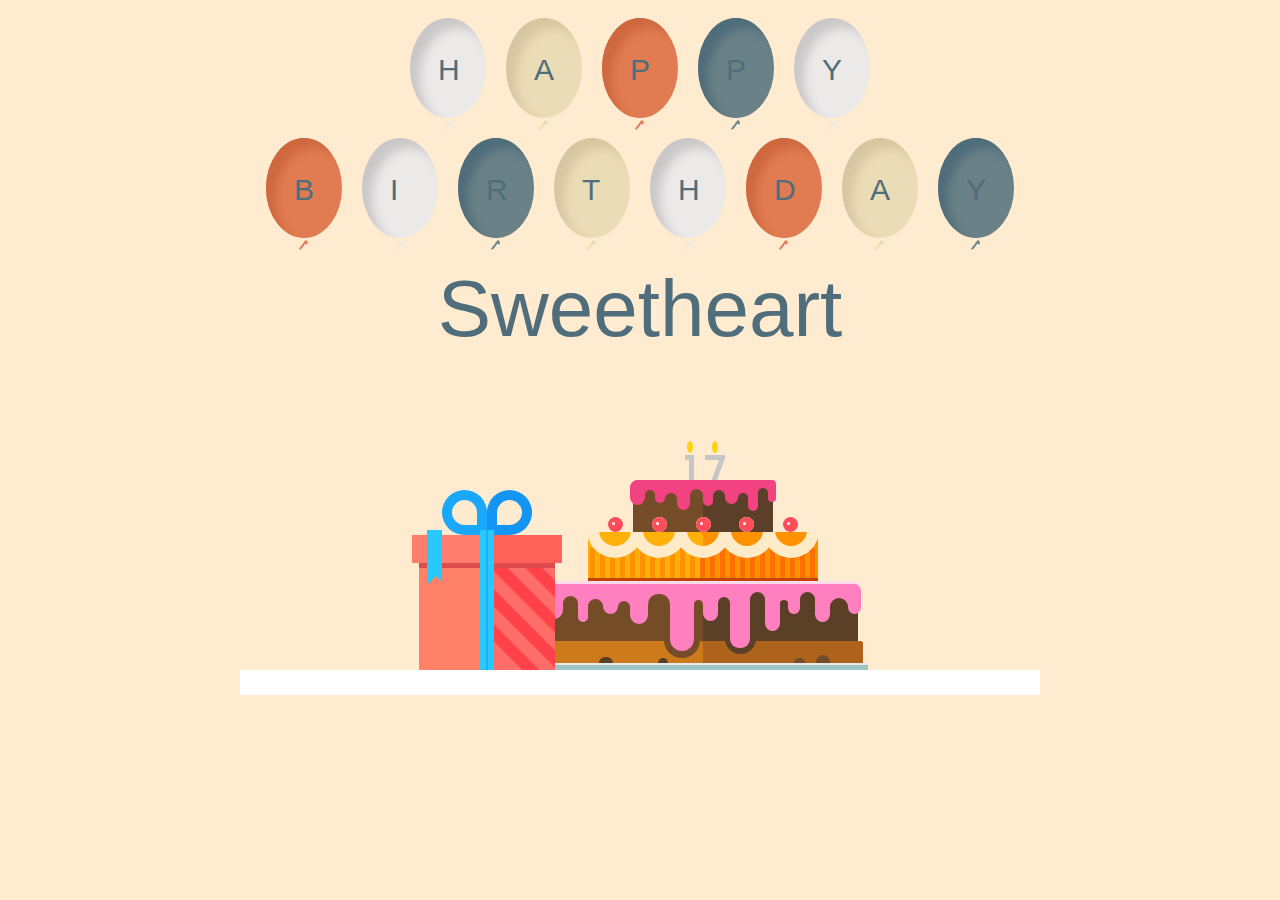
==== indexs.html @ db769d55 "extra" ====
<!DOCTYPE html>
<html lang="en">
  <head>
    <meta charset="UTF-8" />
    <meta name="viewport" content="width=device-width, initial-scale=1.0" />
    <title>Document</title>
    <link rel="stylesheet" href="brithday.css" />
    <link rel="stylesheet" href="bollen.css" />

    <link
      rel="stylesheet"
      href="https://cdnjs.cloudflare.com/ajax/libs/font-awesome/6.4.0/css/all.min.css"
      integrity="sha512-iecdLmaskl7CVkqkXNQ/ZH/XLlvWZOJyj7Yy7tcenmpD1ypASozpmT/E0iPtmFIB46ZmdtAc9eNBvH0H/ZpiBw=="
      crossorigin="anonymous"
      referrerpolicy="no-referrer"
    />
  </head>
  <style>
  </style>
  <body>
    
    <!--Font Awesome CDN-->
    <div class="happy">
      <div class="balloon balloon1 balloon-anim1"></div>
      <div class="balloon balloon2 balloon-anim6"></div>
      <div class="balloon balloon3 balloon-anim3"></div>
      <div class="balloon balloon4 balloon-anim4"></div>
      <div class="balloon balloon5 balloon-anim5"></div>
    </div>

    <div class="birthday">
      <div class="balloon balloon3 balloon-anim6"></div>
      <div class="balloon balloon1 balloon-anim2"></div>
      <div class="balloon balloon4 balloon-anim1"></div>
      <div class="balloon balloon2 balloon-anim6"></div>
      <div class="balloon balloon1 balloon-anim4"></div>
      <div class="balloon balloon3 balloon-anim5"></div>
      <div class="balloon balloon2 balloon-anim1"></div>
      <div class="balloon balloon4 balloon-anim6"></div>
    </div>

    <div class="name">Sweetheart</div>
      <!-- <div class="cake">
        <div class="plate"></div>
        <div class="layer layer-bottom"></div>
        <div class="layer layer-middle"></div>
        <div class="layer layer-top"></div>
        <div class="icing"></div>
        <div class="drip drip1"></div>
        <div class="drip drip2"></div>
        <div class="drip drip3"></div>
        <div class="candle">
          <div class="flame"></div>
        </div>
      </div> -->
    
      <section class="wrap">
        <section class="gift">
            <div class="giftcard">iTunes
                <br/>Gift Card</div>
            <section class="gift_top">
                <div class="ribbon_right"></div>
                <div class="ribbon_left"></div>
                <div class="gift_box_top"></div>
                <div class="gift_ribbon_left"></div>
            </section>
            <div class="gift_ribbon_center"></div>
            <div class="gift_box_bottom_top"></div>
            <div class="gift_box_bottom">
                <div class="gift_box_bottom_ribbon" id="ribbon1"></div>
                <div class="gift_box_bottom_ribbon" id="ribbon2"></div>
                <div class="gift_box_bottom_ribbon" id="ribbon3"></div>
                <div class="gift_box_bottom_ribbon" id="ribbon4"></div>
            </div>
        </section>
        <section class="cake">
            <div class="one_number">
                <div class="one_flame"></div>
            </div>
            <div class="seven_number">
                <div class="seven_flame"></div>
            </div>
            <section class="cake_top2">
                <section class="cake_top1_creams">
                    <div class="cake_top1_cream1"></div>
                    <div class="cake_top1_cream2"></div>
                    <div class="cake_top1_cream3"></div>
                    <div class="cake_top1_cream4"></div>
                    <div class="cake_top1_cream5"></div>
                    <div class="cake_top1_cream6"></div>
                    <div class="cake_top1_cream7"></div>
                    <div class="cake_top1_cream8"></div>
                    <div class="cake_top1_cream9"></div>
                    <div class="cake_top1_cream10"></div>
                    <div class="cake_top1_cream11"></div>
                    <div class="cake_top1_cream12"></div>
                    <div class="cake_top1_cream13"></div>
                </section>
            </section>
            <section class="cake_top1">
                <div class="cherry" id="cherry1"></div>
                <div class="cherry" id="cherry2"></div>
                <div class="cherry" id="cherry3"></div>
                <div class="cherry" id="cherry4"></div>
                <div class="cherry" id="cherry5"></div>
                <section class="circles">
                    <div class="cake_circle" id="circle1"></div>
                    <div class="cake_circle" id="circle2"></div>
                    <div class="cake_circle" id="circle3"></div>
                    <div class="cake_circle" id="circle4"></div>
                    <div class="cake_circle" id="circle5"></div>
                </section>
                <div class="cake_line" id="cake_line1"></div>
                <div class="cake_line" id="cake_line2"></div>
                <div class="cake_line" id="cake_line3"></div>
                <div class="cake_line" id="cake_line4"></div>
                <div class="cake_line" id="cake_line5"></div>
                <div class="cake_line" id="cake_line6"></div>
                <div class="cake_line" id="cake_line7"></div>
                <div class="cake_line" id="cake_line8"></div>
                <div class="cake_line" id="cake_line9"></div>
                <div class="cake_line" id="cake_line10"></div>
                <div class="cake_line" id="cake_line11"></div>
                <div class="cake_line" id="cake_line12"></div>
                <div class="cake_line" id="cake_line13"></div>
                <div class="cake_line" id="cake_line14"></div>
                <div class="cake_line" id="cake_line15"></div>
                <div class="cake_line" id="cake_line16"></div>
                <div class="cake_line" id="cake_line17"></div>
                <div class="cake_line" id="cake_line18"></div>
                <div class="cake_line" id="cake_line19"></div>
                <div class="cake_line" id="cake_line20"></div>
                <div class="cake_line" id="cake_line21"></div>
                <div class="cake_line" id="cake_line22"></div>
                <div class="cake_line" id="cake_line23"></div>
                <div class="cake_line" id="cake_line24"></div>
            </section>
            <section class="cake_bottom3">
                <section class="cake_bottom3_creams">
                    <div class="cake_bottom3_cream1"></div>
                    <div class="cake_bottom3_cream2"></div>
                    <div class="cake_bottom3_cream3"></div>
                    <div class="cake_bottom3_cream4"></div>
                    <div class="cake_bottom3_cream5"></div>
                    <div class="cake_bottom3_cream6"></div>
                    <div class="cake_bottom3_cream7"></div>
                    <div class="cake_bottom3_cream8"></div>
                    <div class="cake_bottom3_cream9"></div>
                    <div class="cake_bottom3_cream10"></div>
                    <div class="cake_bottom3_cream11"></div>
                    <div class="cake_bottom3_cream12"></div>
                    <div class="cake_bottom3_cream13"></div>
                    <div class="cake_bottom3_cream14"></div>
                    <div class="cake_bottom3_cream15"></div>
                    <div class="cake_bottom3_cream16"></div>
                    <div class="cake_bottom3_cream17"></div>
                    <div class="cake_bottom3_cream18"></div>
                    <div class="cake_bottom3_cream19"></div>
                    <div class="cake_bottom3_cream20"></div>
                    <div class="cake_bottom3_cream21"></div>
                    <div class="cake_bottom3_cream22"></div>
                    <div class="cake_bottom3_cream23"></div>
                </section>
            </section>
            <section class="cake_bottom2">
                <section class="cake_bottom1_creams">
                    <div class="cake_bottom1_cream1"></div>
                    <div class="cake_bottom1_cream2"></div>
                    <div class="cake_bottom1_cream3"></div>
                    <div class="cake_bottom1_cream4"></div>
                </section>
            </section>
            <div class="cake_bottom">
            </div>
        </section>
        <div class="line"></div>
    </section>
  </body>
</html>
---- brithday.css ----
/* body {
    background-color: #333;
}

.cake {
    position: absolute;
    width: 250px;
    height: 200px;
    top: 75%;
    left: 50%;
    margin-top: -70px;
    margin-left: -125px;
}

.plate {
    width: 270px;
    height: 110px;
    position: absolute;
    bottom: -10px;
    left: -10px;
    background-color: #ccc;
    border-radius: 50%;
    box-shadow: 0 2px 0 #acacac, 0 4px 0 #acacac, 0 5px 40px rgba(0, 0, 0, 0.5);
}

.cake > * {
    position: absolute;
}

.layer {
    position: absolute;
    display: block;
    width: 250px;
    height: 100px;
    border-radius: 50%;
    background-color: #553c13;
    box-shadow: 0 2px 0px lighten(#553c13, 5%), 0 4px 0px darken(#553c13, 8.2%), 0 6px 0px darken(#553c13, 8.4%), 0 8px 0px darken(#553c13, 8.6%), 0 10px 0px darken(#553c13, 8.8%), 0 12px 0px darken(#553c13, 9%), 0 14px 0px darken(#553c13, 9.2%), 0 16px 0px darken(#553c13, 9.4%), 0 18px 0px darken(#553c13, 9.6%), 0 20px 0px darken(#553c13, 9.8%), 0 22px 0px darken(#553c13, 10%), 0 24px 0px darken(#553c13, 10.2%), 0 26px 0px darken(#553c13, 10.4%), 0 28px 0px darken(#553c13, 10.6%), 0 30px 0px darken(#553c13, 10.8%);
}

.layer-top { top: 0px; }
.layer-middle { top: 33px; }
.layer-bottom { top: 66px; }

.icing {
    top: 2px;
    left: 5px;
    background-color: #f0e4d0;
    width: 240px;
    height: 90px;
    border-radius: 50%;
}

.icing:before {
    content: "";
    position: absolute;
    top: 4px;
    right: 5px;
    bottom: 6px;
    left: 5px;
    background-color: lighten(#f0e4d0, 3%);
    box-shadow: 0 0 4px lighten(#f0e4d0, 5%), 0 0 4px lighten(#f0e4d0, 5%), 0 0 4px lighten(#f0e4d0, 5%);
    border-radius: 50%;
    z-index: 1;
}

.drip {
    display: block;
    width: 50px;
    height: 60px;
    border-bottom-left-radius: 25px;
    border-bottom-right-radius: 25px;
    background-color: #f0e4d0;
}

.drip1 {
    top: 53px;
    left: 5px;
    transform: skewY(15deg);
    height: 48px;
    width: 40px;
}

.drip2 {
    top: 69px;
    left: 181px;
    transform: skewY(-15deg);
}

.drip3 {
    top: 54px;
    left: 90px;
    width: 80px;
    border-bottom-left-radius: 40px;
    border-bottom-right-radius: 40px;
}

.candle {
    background-color: #7B020B;
    width: 16px;
    height: 50px;
    border-radius: 8px / 4px;
    top: -20px;
    left: 50%;
    margin-left: -8px;
    z-index: 10;
}

.candle:before {
    content: "";
    position: absolute;
    top: 0;
    left: 0;
    width: 16px;
    height: 8px;
    border-radius: 50%;
    background-color: lighten(#7B020B, 10%);
}

.flame {
    position: absolute;
    background-color: orange;
    width: 15px;
    height: 35px;
    border-radius: 10px 10px 10px 10px / 25px 25px 10px 10px;
    top: -34px;
    left: 50%;
    margin-left: -7.5px;
    z-index: 10;
    box-shadow: 0 0 10px rgba(orange, 0.5), 0 0 20px rgba(orange, 0.5), 0 0 60px rgba(orange, 0.5), 0 0 80px rgba(orange, 0.5);
    transform-origin: 50% 90%;
    animation: flicker 1s ease-in-out alternate infinite;
}

@keyframes flicker {
    0% {
        transform: skewX(5deg);
        box-shadow: 0 0 10px rgba(orange, 0.2), 0 0 20px rgba(orange, 0.2), 0 0 60px rgba(orange, 0.2), 0 0 80px rgba(orange, 0.2);
    }
    25% {
        transform: skewX(-5deg);
        box-shadow: 0 0 10px rgba(orange, 0.5), 0 0 20px rgba(orange, 0.5), 0 0 60px rgba(orange, 0.5), 0 0 80px rgba(orange, 0.5);
    }
    50% {
        transform: skewX(10deg);
        box-shadow: 0 0 10px rgba(orange, 0.3), 0 0 20px rgba(orange, 0.3), 0 0 60px rgba(orange, 0.3), 0 0 80px rgba(orange, 0.3);
    }
    75% {
        transform: skewX(-10deg);
        box-shadow: 0 0 10px rgba(orange, 0.4), 0 0 20px rgba(orange, 0.4), 0 0 60px rgba(orange, 0.4), 0 0 80px rgba(orange, 0.4);
    }
    100% {
        transform: skewX(5deg);
        box-shadow: 0 0 10px rgba(orange, 0.5), 0 0 20px rgba(orange, 0.5), 0 0 60px rgba(orange, 0.5), 0 0 80px rgba(orange, 0.5);
    }
} */

body {
    background: #ffebd0;
    /* background-color: #333; */
}
.gift {
    position: absolute;
    bottom: 0px;
    width: 150px;
    left: 172px;
    z-index: 12;
    height: 180px;
}
.wrap {
    height: 300px;
    width: 800px;
    margin: 0px auto;
    position: relative;
}
.ribbon_right {
    width: 45px;
    height: 45px;
    border-radius: 100% 100% 100% 0px;
    box-shadow: 0px 0px 0px 10px #1495f1 inset;
    position: absolute;
    right: 30px;
}
.ribbon_left {
    width: 45px;
    height: 45px;
    border-radius: 100% 100% 0px 100%;
    box-shadow: 0px 0px 0px 10px #1aa8fc inset;
    position: absolute;
    left: 30px;
}
.gift_box_top {
    height: 28px;
    top: 45px;
    position: absolute;
    width: 150px;
    background: #ff7d6d;
    box-shadow: -75px 0px 0px #ff6259 inset;
}
.gift_ribbon_center {
    width: 2px;
    bottom: 0px;
    position: absolute;
    right: 0;
    left: 0;
    margin: 0px auto;
    background: #1cadfe;
    height: 140px;
    border-right: 6px solid #28C9FF;
    border-left: 6px solid #28C9FF;
    z-index: 10;
}
.gift_box_bottom {
    background: #ff8168;
    bottom: 0px;
    height: 102px;
    overflow: hidden;
    right: 7px;
    position: absolute;
    width: 136px;
    box-shadow: -70px 0px 0px #fe6d68 inset;
}
.gift_box_bottom_top {
    height: 5px;
    width: 136px;
    right: 7px;
    position: absolute;
    bottom: 102px;
    background: #dd4b4c;
}
.gift_ribbon_left {
    height: 55px;
    width: 15px;
    left: 15px;
    position: absolute;
    background: #28c9ff;
    top: 40px;
    z-index: 11;
}
.gift_ribbon_left:after {
    border-width: 9px;
    border-style: solid;
    border-color: transparent;
    border-bottom-color: #ff8168;
    z-index: 12;
    position: absolute;
    content: "";
    bottom: 0px;
}
.gift_box_bottom_ribbon {
    position: absolute;
    right: -25px;
    height: 12px;
    width: 110px;
    -webkit-transform: rotate(45deg);
    transform: rotate(45deg);
    background: #ff4149;
}
#ribbon1 {
    top: -15px;
}
#ribbon2 {
    top: 20px;
}
#ribbon3 {
    top: 55px;
}
#ribbon4 {
    top: 90px;
}
.line {
    height: 25px;
    width: 100%;
    background: #fff;
    bottom: -25px;
    position: absolute;
}
.cake {
    position: absolute;
    bottom: 0px;
    width: 330px;
    right: 172px;
    height: 240px;
}
.cake_bottom {
    position: absolute;
    width: 330px;
    height: 5px;
    bottom: 0px;
    background: #9dc5c4;
    border-top: 2px solid #e6e7e9;
}
.cake_bottom2 {
    position: absolute;
    width: 320px;
    bottom: 7px;
    background: #cd7a1c;
    height: 22px;
    right: 5px;
    border-radius: 3px 3px 0px 0px;
    left: 5px;
    box-shadow: -160px 0px 0px #ad631c inset;
}
.cake_bottom3 {
    box-shadow: 0px -3px 0px #fddbea, -155px 0px 0px #5a4027 inset;
    height: 52px;
    border-top: 5px solid #ff7ebe;
    background: #744c28;
    position: absolute;
    width: 310px;
    bottom: 29px;
    right: 10px;
    border-radius: 5px 5px 0px 0px;
    left: 10px;
}
.cake_top1 {
    box-shadow: -115px 0px 0px #ff9201 inset;
    height: 46px;
    background: #ffb009;
    position: absolute;
    width: 230px;
    bottom: 89px;
    right: 50px;
    border-radius: 5px 5px 0px 0px;
    left: 50px;
    border-bottom: 3px solid #c14500;
}
.cake_top2 {
    box-shadow: -70px 0px 0px #5b3f29 inset;
    height: 52px;
    background: #744c28;
    position: absolute;
    width: 140px;
    bottom: 138px;
    border-radius: 5px 5px 0px 0px;
    left: 0px;
    right: 0px;
    margin: 0px auto;
}
.cake_line {
    bottom: 0px;
    height: 30px;
    width: 5px;
    position: absolute;
}
#cake_line1 {
    left: 2px;
    background: #ff9101;
}
#cake_line2 {
    left: 12px;
    background: #ff9101;
}
#cake_line3 {
    left: 22px;
    background: #ff9101;
}
#cake_line4 {
    left: 32px;
    background: #ff9101;
}
#cake_line5 {
    left: 42px;
    background: #ff9101;
}
#cake_line6 {
    left: 52px;
    background: #ff9101;
}
#cake_line7 {
    left: 62px;
    background: #ff9101;
}
#cake_line8 {
    left: 72px;
    background: #ff9101;
}
#cake_line9 {
    left: 82px;
    background: #ff9101;
}
#cake_line10 {
    left: 92px;
    background: #ff9101;
}
#cake_line11 {
    left: 102px;
    background: #ff9101;
}
#cake_line12 {
    left: 112px;
    background: #ff9101;
}
#cake_line13 {
    right: 3px;
    background: #ff7000;
}
#cake_line14 {
    right: 13px;
    background: #ff7000;
}
#cake_line15 {
    right: 23px;
    background: #ff7000;
}
#cake_line16 {
    right: 33px;
    background: #ff7000;
}
#cake_line17 {
    right: 43px;
    background: #ff7000;
}
#cake_line18 {
    right: 53px;
    background: #ff7000;
}
#cake_line19 {
    right: 63px;
    background: #ff7000;
}
#cake_line20 {
    right: 73px;
    background: #ff7000;
}
#cake_line21 {
    right: 83px;
    background: #ff7000;
}
#cake_line22 {
    right: 93px;
    background: #ff7000;
}
#cake_line23 {
    right: 103px;
    background: #ff7000;
}
#cake_line24 {
    right: 113px;
    background: #ff7000;
}
.cherry {
    width: 15px;
    top: -15px;
    height: 15px;
    border-radius: 100%;
    background: #fff;
    position: absolute;
    box-shadow: -2px -1px 0px 6px #ff4d59 inset;
}
#cherry1 {
    left: 20px;
}
#cherry2 {
    left: 64px;
}
#cherry3 {
    left: 108px;
}
#cherry4 {
    right: 64px;
}
#cherry5 {
    right: 20px;
}
.cake_circle {
    height: 56px;
    width: 56px;
    border-radius: 100%;
    box-shadow: 0px 0px 0px 12px #ffebc8 inset;
    top: -30px;
    z-index: 100;
    position: absolute;
}
.circles {
    position: absolute;
    height: 30px;
    width: 100%;
    overflow: hidden;
    top: 0px;
}
#circle1 {
    left: -1px;
}
#circle2 {
    left: 43px;
}
#circle3 {
    left: 87px;
}
#circle4 {
    right: 43px;
}
#circle5 {
    right: -1px;
}
.cake_top1_creams {
    height: 18px;
    border-radius: 5px;
    background: #f24282;
    position: absolute;
    top: 0px;
    width: 100%;
}
.cake_top1_cream1 {
    position: absolute;
    left: -3px;
    height: 25px;
    width: 15px;
    border-radius: 9px;
    background: #f14380;
}
.cake_top1_cream2 {
    position: absolute;
    left: 12px;
    height: 25px;
    width: 10px;
    border-radius: 9px;
    background: #744c28;
    top: 10px;
}
.cake_top1_cream3 {
    position: absolute;
    left: 22px;
    height: 23px;
    width: 10px;
    border-radius: 9px;
    background: #f14380;
}
.cake_top1_cream4 {
    position: absolute;
    left: 32px;
    height: 25px;
    width: 12px;
    border-radius: 9px;
    background: #744c28;
    top: 13px;
}
.cake_top1_cream5 {
    position: absolute;
    left: 44px;
    height: 30px;
    width: 13px;
    border-radius: 9px;
    background: #f14380;
}
.cake_top1_cream6 {
    position: absolute;
    left: 57px;
    height: 25px;
    width: 13px;
    border-radius: 9px;
    background: #744c28;
    top: 9px;
}
.cake_top1_cream7 {
    position: absolute;
    right: -3px;
    height: 22px;
    width: 8px;
    border-radius: 9px;
    background: #f14380;
}
.cake_top1_cream8 {
    position: absolute;
    right: 5px;
    height: 25px;
    width: 10px;
    border-radius: 9px;
    background: #5b3f29;
    top: 8px;
}
.cake_top1_cream9 {
    position: absolute;
    right: 15px;
    height: 31px;
    width: 10px;
    border-radius: 9px;
    background: #f14380;
}
.cake_top1_cream10 {
    position: absolute;
    right: 25px;
    height: 15px;
    width: 10px;
    border-radius: 9px;
    background: #5b3f29;
    top: 13px;
}
.cake_top1_cream11 {
    position: absolute;
    right: 35px;
    height: 24px;
    width: 13px;
    border-radius: 9px;
    background: #f14380;
}
.cake_top1_cream12 {
    position: absolute;
    right: 48px;
    height: 15px;
    width: 12px;
    border-radius: 9px;
    background: #5b3f29;
    top: 10px;
}
.cake_top1_cream13 {
    position: absolute;
    right: 60px;
    height: 26px;
    width: 10px;
    border-radius: 9px;
    background: #f14380;
}
.cake_bottom3_creams {
    height: 22px;
    border-radius: 5px;
    background: #ff7fbf;
    position: absolute;
    top: -5px;
    width: 100%;
}
.cake_bottom3_cream1 {
    position: absolute;
    left: -3px;
    height: 35px;
    width: 18px;
    border-radius: 9px;
    background: #ff7fbf;
}
.cake_bottom3_cream2 {
    position: absolute;
    left: 15px;
    height: 24px;
    width: 15px;
    border-radius: 9px;
    top: 12px;
    background: #744c28;
}
.cake_bottom3_cream3 {
    position: absolute;
    left: 30px;
    height: 38px;
    width: 10px;
    border-radius: 9px;
    background: #ff7fbf;
}
.cake_bottom3_cream4 {
    position: absolute;
    left: 40px;
    height: 24px;
    width: 15px;
    border-radius: 9px;
    top: 15px;
    background: #744c28;
}
.cake_bottom3_cream5 {
    position: absolute;
    left: 55px;
    height: 30px;
    width: 15px;
    border-radius: 9px;
    background: #ff7fbf;
}
.cake_bottom3_cream6 {
    position: absolute;
    left: 70px;
    height: 20px;
    width: 12px;
    border-radius: 100px;
    top: 17px;
    background: #744c28;
}
.cake_bottom3_cream7 {
    position: absolute;
    left: 82px;
    height: 40px;
    width: 18px;
    border-radius: 100px;
    background: #ff7fbf;
}
.cake_bottom3_cream8 {
    position: absolute;
    left: 100px;
    height: 20px;
    width: 22px;
    border-radius: 100px;
    top: 10px;
    background: #744c28;
}
.cake_bottom3_cream9 {
    position: absolute;
    left: 122px;
    height: 67px;
    width: 24px;
    border-radius: 100px;
    background: #ff7fbf;
    z-index: 3;
}
.cake_bottom3_cream10 {
    position: absolute;
    left: 146px;
    height: 20px;
    width: 9px;
    border-radius: 100px;
    top: 16px;
    background: #744c28;
}
.cake_bottom3_cream11 {
    position: absolute;
    right: 140px;
    height: 37px;
    width: 15px;
    border-radius: 9px;
    background: #ff7fbf;
}
.cake_bottom3_cream12 {
    position: absolute;
    right: 128px;
    height: 23px;
    width: 12px;
    border-radius: 100px;
    top: 13px;
    background: #5b3f27;
}
.cake_bottom3_cream13 {
    position: absolute;
    left: 116px;
    height: 59px;
    width: 36px;
    border-radius: 100px;
    background: #744c28;
    z-index: 2;
    top: 15px;
}
.cake_bottom3_cream14 {
    position: absolute;
    right: 108px;
    height: 64px;
    width: 20px;
    border-radius: 9px;
    background: #ff7fbf;
    z-index: 3;
}
.cake_bottom3_cream15 {
    position: absolute;
    right: 102px;
    height: 55px;
    width: 31px;
    border-radius: 100px;
    background: #5a4027;
    z-index: 2;
    top: 15px;
}
.cake_bottom3_cream16 {
    position: absolute;
    right: 93px;
    height: 23px;
    width: 15px;
    border-radius: 100px;
    top: 8px;
    background: #5b3f27;
}
.cake_bottom3_cream17 {
    position: absolute;
    right: 78px;
    height: 47px;
    width: 15px;
    border-radius: 9px;
    background: #ff7fbf;
}
.cake_bottom3_cream18 {
    position: absolute;
    right: 70px;
    height: 23px;
    width: 8px;
    border-radius: 100px;
    top: 16px;
    background: #5b3f27;
}
.cake_bottom3_cream19 {
    position: absolute;
    right: 58px;
    height: 30px;
    width: 12px;
    border-radius: 9px;
    background: #ff7fbf;
}
.cake_bottom3_cream20 {
    position: absolute;
    right: 43px;
    height: 23px;
    width: 15px;
    border-radius: 100px;
    top: 8px;
    background: #5b3f27;
}
.cake_bottom3_cream21 {
    position: absolute;
    right: 28px;
    height: 38px;
    width: 15px;
    border-radius: 9px;
    background: #ff7fbf;
}
.cake_bottom3_cream22 {
    position: absolute;
    right: 10px;
    height: 23px;
    width: 18px;
    border-radius: 100px;
    top: 14px;
    background: #5b3f27;
}
.cake_bottom3_cream23 {
    position: absolute;
    right: -3px;
    height: 30px;
    width: 13px;
    border-radius: 9px;
    background: #ff7fbf;
}
.cake_bottom1_creams {
    height: 10px;
    position: absolute;
    bottom: 0px;
    width: 100%;
}
.cake_bottom1_cream1 {
    position: absolute;
    left: 56px;
    height: 6px;
    width: 14px;
    border-radius: 20px 20px 0px 0px;
    background: #5a4027;
    bottom: 0px;
}
.cake_bottom1_cream2 {
    position: absolute;
    left: 115px;
    height: 5px;
    width: 10px;
    border-radius: 20px 20px 0px 0px;
    background: #5a4027;
    bottom: 0px;
}
.cake_bottom1_cream3 {
    position: absolute;
    right: 33px;
    height: 8px;
    width: 14px;
    border-radius: 20px 20px 0px 0px;
    background: #744c29;
    bottom: 0px;
}
.cake_bottom1_cream4 {
    position: absolute;
    right: 58px;
    height: 5px;
    width: 11px;
    border-radius: 20px 20px 0px 0px;
    background: #744c29;
    bottom: 0px;
}
.gift_top {
    -webkit-transition: all 0.6s ease-in-out;
    transition: all 0.6s ease-in-out;
    o-transition: all 0.6s ease-in-out;
    width: 100%;
    position: absolute;
    top: 0px;
    -webkit-transition-delay: 0.6s;
    transition-delay: 0.6s;
}
.gift:hover .gift_top {
    top: -100px;
    -webkit-transition-delay: 0.3s;
    transition-delay: 0.3s;
}
.gift_ribbon_left {
    -webkit-transition: all 0.3s ease-in-out;
    transition: all 0.3s ease-in-out;
    o-transition: all 0.3s ease-in-out;
    -webkit-transition-delay: 1s;
    transition-delay: 1s;
}
.gift_ribbon_center {
    -webkit-transition: all 0.3s ease-in-out;
    transition: all 0.3s ease-in-out;
    o-transition: all 0.3s ease-in-out;
    -webkit-transition-delay: 1s;
    transition-delay: 1s;
}
.gift:hover .gift_ribbon_left {
    height: 32px;
    -webkit-transition-delay: 0s;
    transition-delay: 0s;
}
.gift:hover .gift_ribbon_center {
    -webkit-transition-delay: 0s;
    transition-delay: 0s;
    height: 102px;
}
.gift_box_bottom_top {
    -webkit-transition-delay: 1.1s;
    transition-delay: 1.1s;
}
.gift:hover .gift_box_bottom_top {
    height: 0px;
    opacity: 0;
    -webkit-transition: all 0.3s ease-in-out;
    transition: all 0.3s ease-in-out;
    -webkit-transition-delay: 0.4s;
    transition-delay: 0.4s;
    o-transition: all 0.3s ease-in-out;
}
.giftcard {
    border-radius: 5px;
    background: #fff;
    box-shadow: 0px 1px 0px 1px #fee4c0;
    padding: 10px;
    width: 80px;
    font-size: 15px;
font-family: 'Source Sans Pro', sans-serif;
    color: #ff3f48;
    left: 0px;
    top: 100px;
    right: 0px;
    margin: 0px auto;
    position: absolute;
    line-height: 26px;
    z-index: -1;
    text-align: center;
    -webkit-transition: all 0.6s ease-in-out;
    transition: all 0.6s ease-in-out;
    -webkit-transition-delay: 0.5s;
    transition-delay: 0.5s;
    o-transition: all 0.6s ease-in-out;
}
.gift:hover .giftcard {
    top: -10px;
}
.one_number {
    position: absolute;
    left: 147px;
    top: 25px;
    width: 9px;
}
.one_number:after {
    content: "";
    height: 5px;
    width: 5px;
    position: absolute;
    background: #c6c6c6;
    top: 0px;
    left: 0px;
}
.one_number:before {
    content: "";
    height: 25px;
    width: 5px;
    position: absolute;
    background: #c6c6c6;
    top: 0px;
    right: 0px;
}
.seven_number {
    position: absolute;
    right: 147px;
    top: 25px;
    width: 14px;
}
.seven_number:after {
    content: "";
    height: 5px;
    width: 20px;
    position: absolute;
    background: #c6c6c6;
    top: 0px;
    left: -2px;
}
.seven_number:before {
    content: "";
    height: 27px;
    width: 5px;
    position: absolute;
    background: #c6c6c6;
    top: 0px;
    right: 0px;
    -webkit-transform: rotate(20deg);
    transform: rotate(20deg);
}
.seven_flame {
    height: 12px;
    width: 6px;
    border-radius: 100%;
    background: #ffd215;
    position: absolute;
    right: 3px;
    -webkit-animation: flame 0.5s infinite linear;
    animation: flame 0.5s infinite linear;
    -moz-animation: flame 0.5s infinite linear;
    bottom: 2px;
}
.one_flame {
    height: 12px;
    width: 6px;
    border-radius: 100%;
    background: #ffd215;
    position: absolute;
    right: 1px;
    bottom: 2px;
    -webkit-animation: flame 0.5s infinite linear;
    animation: flame 0.5s infinite linear;
    -moz-animation: flame 0.5s infinite linear;
}
@-webkit-keyframes flame {
    0% {
        height: 12px;
        background: #fdd214;
    }
    50% {
        height: 14px;
        background: #ffc617;
    }
    100% {
        height: 12px;
        background: #fdd214;
    }
}
@keyframes flame {
    0% {
        height: 12px;
        background: #fdd214;
    }
    50% {
        height: 14px;
        background: #ffc617;
    }
    100% {
        height: 12px;
        background: #fdd214;
    }
}
@-moz-keyframes flame {
    0% {
        height: 12px;
        background: #fdd214;
    }
    50% {
        height: 14px;
        background: #ffc617;
    }
    100% {
        height: 12px;
        background: #fdd214;
    }
}
---- bollen.css ----
.happy,
.birthday {
  flex-direction: row;
  display: flex;
  justify-content: center;
}
.name {
  display: flex;
  justify-content: center;
  padding: 15px;
  font-size: 80px;
  color: #4f6d7a;
  font-family: "Comic Sans MS", Arial, Helvetica, sans-serif;
}

.balloon {
  width: 76px;
  height: 100px;
  margin: 10px;
  border-radius: 80%;
  position: relative;
}

.balloon::after {
  position: absolute;
  bottom: -16px;
  left: 31px;
  content: "\2713";
  transform: rotate(180deg);
  font-weight: bold;
  font-size: 16px;
}

.happy .balloon::before,
.birthday .balloon::before {
  position: absolute;
  top: calc(50% - 15px);
  left: calc(50% - 10px);
  font-size: 30px;
  color: #4f6d7a;
  font-family: "Comic Sans MS", Arial, Helvetica, sans-serif;
}

.happy .balloon:nth-child(1)::before {
  content: "H";
}
.happy .balloon:nth-child(2)::before {
  content: "A";
}
.happy .balloon:nth-child(3)::before {
  content: "P";
}
.happy .balloon:nth-child(4)::before {
  content: "P";
}
.happy .balloon:nth-child(5)::before {
  content: "Y";
}
.birthday .balloon:nth-child(1)::before {
  content: "B";
}
.birthday .balloon:nth-child(2)::before {
  content: "I";
}
.birthday .balloon:nth-child(3)::before {
  content: "R";
}
.birthday .balloon:nth-child(4)::before {
  content: "T";
}
.birthday .balloon:nth-child(5)::before {
  content: "H";
}
.birthday .balloon:nth-child(6)::before {
  content: "D";
}
.birthday .balloon:nth-child(7)::before {
  content: "A";
}
.birthday .balloon:nth-child(8)::before {
  content: "Y";
}
@keyframes balloon1 {
  0%,
  100% {
    transform: translate(0, 0) rotate(-10deg);
  }
  50% {
    transform: translate(0, 30px) rotate(10deg);
  }
}

@keyframes balloon2 {
  0%,
  100% {
    transform: translate(-20px, 40px) rotate(15deg);
  }
  50% {
    transform: translate(0, -10px) rotate(-5deg);
  }
}

@keyframes balloon3 {
  0%,
  100% {
    transform: translate(-30px, 0) rotate(-10deg);
  }
  50% {
    transform: translate(0, -20px) rotate(20deg);
  }
}

@keyframes balloon4 {
  0%,
  100% {
    transform: translate(-10px, 0) rotate(0deg);
  }
  50% {
    transform: translate(0, 20px) rotate(30deg);
  }
}

@keyframes balloon5 {
  0%,
  100% {
    transform: translate(10px, 0) rotate(20deg);
  }
  50% {
    transform: translate(0, 30px) rotate(-20deg);
  }
}
@keyframes balloon6 {
  0%,
  100% {
    transform: translate(-10px, 0) rotate(0deg);
  }
  50% {
    transform: translate(0, 20px) rotate(30deg);
  }
}

@keyframes balloon7 {
  0%,
  100% {
    transform: translate(0, 0) rotate(15deg);
  }
  50% {
    transform: translate(0, 0) rotate(-15deg);
  }
}
.balloon1 {
  background: var(--balloon1-bg-color);
  box-shadow: inset 10px 10px 10px #c7c3c3e6;
}
.balloon1::after {
  color: var(--balloon1-bg-color);
}

.balloon2 {
  background: var(--balloon2-bg-color);
  box-shadow: inset 10px 10px 10px #d5c7a1;
}
.balloon2::after {
  color: var(--balloon2-bg-color);
}

.balloon3 {
  background: var(--balloon3-bg-color);
  box-shadow: inset 10px 10px 10px #cf6840;
}
.balloon3::after {
  color: var(--balloon3-bg-color);
}

.balloon4 {
  background: var(--balloon4-bg-color);
  box-shadow: inset 10px 10px 10px #4f6d7a;
}
.balloon4::after {
  color: var(--balloon4-bg-color);
}
.balloon5 {
  background: var(--balloon5-bg-color);
  box-shadow: inset 10px 10px 10px #cbc8c8;
}
.balloon5::after {
  color: var(--balloon5-bg-color);
}

.balloon-anim1 {
  animation: var(--balloon-anim-1);
}
.balloon-anim2 {
  animation: var(--balloon-anim-2);
}
.balloon-anim3 {
  animation: var(--balloon-anim-3);
}
.balloon-anim4 {
  animation: var(--balloon-anim-4);
}
.balloon-anim5 {
  animation: var(--balloon-anim-5);
}
.balloon-anim6 {
  animation: var(--balloon-anim-6);
}

:root {
  --balloon1-bg-color: #eaeaeae6;
  --balloon2-bg-color: #e8dab2e6;
  --balloon3-bg-color: #dd6e42e3;
  --balloon4-bg-color: #4f6d7ad6;
  --balloon5-bg-color: #eaeaeae6;
  --bg-color: #c0d6df;

  --balloon-anim-1: balloon1 15s ease infinite;
  --balloon-anim-2: balloon2 5s ease infinite;
  --balloon-anim-3: balloon3 10s ease infinite;
  --balloon-anim-4: balloon4 5s ease infinite;
  --balloon-anim-5: balloon5 15s ease infinite;
  --balloon-anim-6: balloon7 5s ease infinite;
}
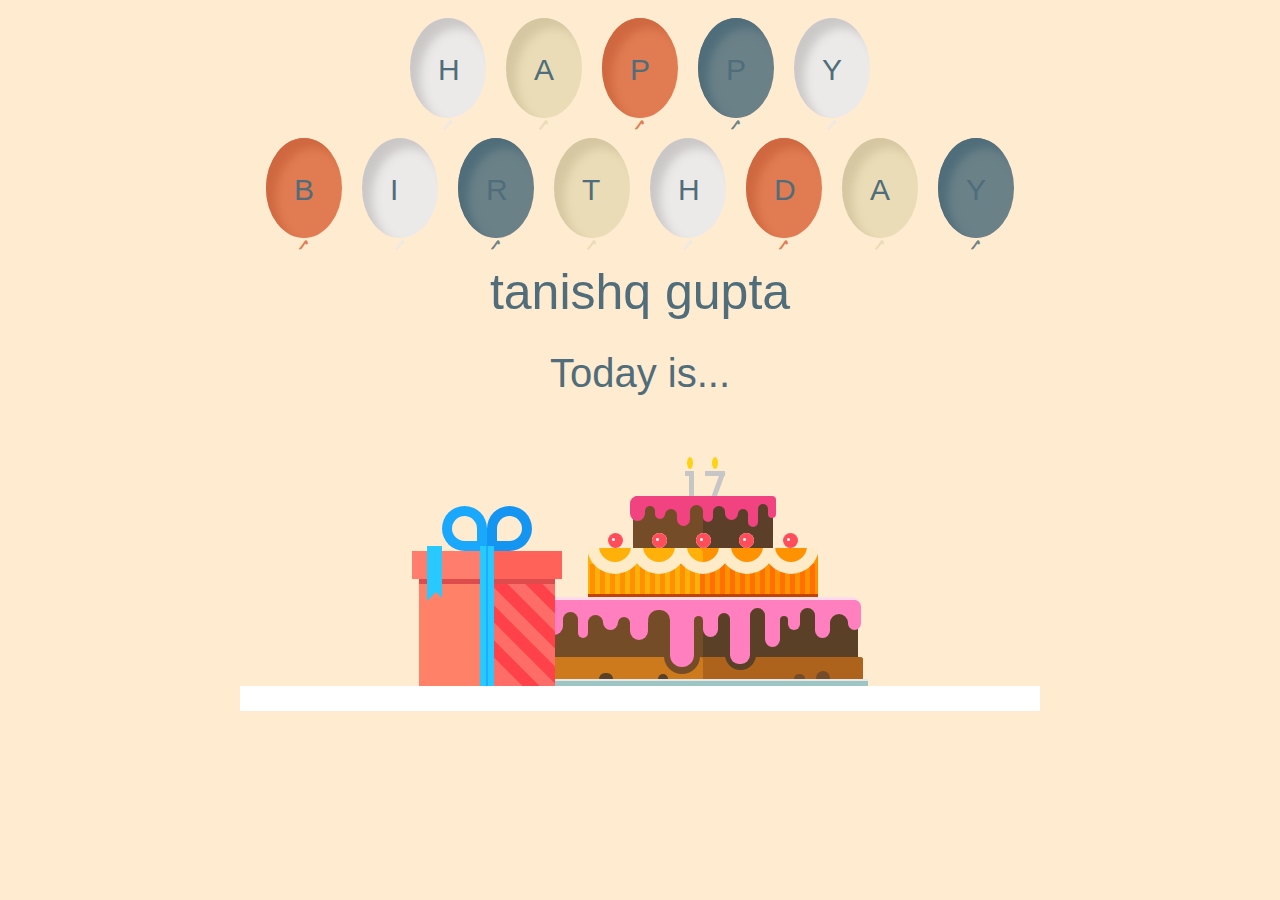
==== commit 317837f5: "finaltyy" ====
--- a/indexs.html
+++ b/indexs.html
@@ -15,10 +15,8 @@
       referrerpolicy="no-referrer"
     />
   </head>
-  <style>
-  </style>
+  <style></style>
   <body>
-    
     <!--Font Awesome CDN-->
     <div class="happy">
       <div class="balloon balloon1 balloon-anim1"></div>
@@ -39,141 +37,188 @@
       <div class="balloon balloon4 balloon-anim6"></div>
     </div>
 
-    <div class="name">Sweetheart</div>
-      <!-- <div class="cake">
-        <div class="plate"></div>
-        <div class="layer layer-bottom"></div>
-        <div class="layer layer-middle"></div>
-        <div class="layer layer-top"></div>
-        <div class="icing"></div>
-        <div class="drip drip1"></div>
-        <div class="drip drip2"></div>
-        <div class="drip drip3"></div>
-        <div class="candle">
-          <div class="flame"></div>
-        </div>
-      </div> -->
-    
-      <section class="wrap">
-        <section class="gift">
-            <div class="giftcard">iTunes
-                <br/>Gift Card</div>
-            <section class="gift_top">
-                <div class="ribbon_right"></div>
-                <div class="ribbon_left"></div>
-                <div class="gift_box_top"></div>
-                <div class="gift_ribbon_left"></div>
-            </section>
-            <div class="gift_ribbon_center"></div>
-            <div class="gift_box_bottom_top"></div>
-            <div class="gift_box_bottom">
-                <div class="gift_box_bottom_ribbon" id="ribbon1"></div>
-                <div class="gift_box_bottom_ribbon" id="ribbon2"></div>
-                <div class="gift_box_bottom_ribbon" id="ribbon3"></div>
-                <div class="gift_box_bottom_ribbon" id="ribbon4"></div>
-            </div>
-        </section>
-        <section class="cake">
-            <div class="one_number">
-                <div class="one_flame"></div>
-            </div>
-            <div class="seven_number">
-                <div class="seven_flame"></div>
-            </div>
-            <section class="cake_top2">
-                <section class="cake_top1_creams">
-                    <div class="cake_top1_cream1"></div>
-                    <div class="cake_top1_cream2"></div>
-                    <div class="cake_top1_cream3"></div>
-                    <div class="cake_top1_cream4"></div>
-                    <div class="cake_top1_cream5"></div>
-                    <div class="cake_top1_cream6"></div>
-                    <div class="cake_top1_cream7"></div>
-                    <div class="cake_top1_cream8"></div>
-                    <div class="cake_top1_cream9"></div>
-                    <div class="cake_top1_cream10"></div>
-                    <div class="cake_top1_cream11"></div>
-                    <div class="cake_top1_cream12"></div>
-                    <div class="cake_top1_cream13"></div>
-                </section>
-            </section>
-            <section class="cake_top1">
-                <div class="cherry" id="cherry1"></div>
-                <div class="cherry" id="cherry2"></div>
-                <div class="cherry" id="cherry3"></div>
-                <div class="cherry" id="cherry4"></div>
-                <div class="cherry" id="cherry5"></div>
-                <section class="circles">
-                    <div class="cake_circle" id="circle1"></div>
-                    <div class="cake_circle" id="circle2"></div>
-                    <div class="cake_circle" id="circle3"></div>
-                    <div class="cake_circle" id="circle4"></div>
-                    <div class="cake_circle" id="circle5"></div>
-                </section>
-                <div class="cake_line" id="cake_line1"></div>
-                <div class="cake_line" id="cake_line2"></div>
-                <div class="cake_line" id="cake_line3"></div>
-                <div class="cake_line" id="cake_line4"></div>
-                <div class="cake_line" id="cake_line5"></div>
-                <div class="cake_line" id="cake_line6"></div>
-                <div class="cake_line" id="cake_line7"></div>
-                <div class="cake_line" id="cake_line8"></div>
-                <div class="cake_line" id="cake_line9"></div>
-                <div class="cake_line" id="cake_line10"></div>
-                <div class="cake_line" id="cake_line11"></div>
-                <div class="cake_line" id="cake_line12"></div>
-                <div class="cake_line" id="cake_line13"></div>
-                <div class="cake_line" id="cake_line14"></div>
-                <div class="cake_line" id="cake_line15"></div>
-                <div class="cake_line" id="cake_line16"></div>
-                <div class="cake_line" id="cake_line17"></div>
-                <div class="cake_line" id="cake_line18"></div>
-                <div class="cake_line" id="cake_line19"></div>
-                <div class="cake_line" id="cake_line20"></div>
-                <div class="cake_line" id="cake_line21"></div>
-                <div class="cake_line" id="cake_line22"></div>
-                <div class="cake_line" id="cake_line23"></div>
-                <div class="cake_line" id="cake_line24"></div>
-            </section>
-            <section class="cake_bottom3">
-                <section class="cake_bottom3_creams">
-                    <div class="cake_bottom3_cream1"></div>
-                    <div class="cake_bottom3_cream2"></div>
-                    <div class="cake_bottom3_cream3"></div>
-                    <div class="cake_bottom3_cream4"></div>
-                    <div class="cake_bottom3_cream5"></div>
-                    <div class="cake_bottom3_cream6"></div>
-                    <div class="cake_bottom3_cream7"></div>
-                    <div class="cake_bottom3_cream8"></div>
-                    <div class="cake_bottom3_cream9"></div>
-                    <div class="cake_bottom3_cream10"></div>
-                    <div class="cake_bottom3_cream11"></div>
-                    <div class="cake_bottom3_cream12"></div>
-                    <div class="cake_bottom3_cream13"></div>
-                    <div class="cake_bottom3_cream14"></div>
-                    <div class="cake_bottom3_cream15"></div>
-                    <div class="cake_bottom3_cream16"></div>
-                    <div class="cake_bottom3_cream17"></div>
-                    <div class="cake_bottom3_cream18"></div>
-                    <div class="cake_bottom3_cream19"></div>
-                    <div class="cake_bottom3_cream20"></div>
-                    <div class="cake_bottom3_cream21"></div>
-                    <div class="cake_bottom3_cream22"></div>
-                    <div class="cake_bottom3_cream23"></div>
-                </section>
-            </section>
-            <section class="cake_bottom2">
-                <section class="cake_bottom1_creams">
-                    <div class="cake_bottom1_cream1"></div>
-                    <div class="cake_bottom1_cream2"></div>
-                    <div class="cake_bottom1_cream3"></div>
-                    <div class="cake_bottom1_cream4"></div>
-                </section>
-            </section>
-            <div class="cake_bottom">
-            </div>
-        </section>
-        <div class="line"></div>
+    <div class="name" id="name">Sweetheart</div>
+    <div class="message" id="message"></div>
+
+    <section class="wrap">
+      <section class="gift">
+        <div class="giftcard">
+          <div class="text-red-500 animate-heartbeat text-9xl">❤️</div>
+        </div>
+        <section class="gift_top">
+          <div class="ribbon_right"></div>
+          <div class="ribbon_left"></div>
+          <div class="gift_box_top"></div>
+          <div class="gift_ribbon_left"></div>
+        </section>
+        <div class="gift_ribbon_center"></div>
+        <div class="gift_box_bottom_top"></div>
+        <div class="gift_box_bottom">
+          <div class="gift_box_bottom_ribbon" id="ribbon1"></div>
+          <div class="gift_box_bottom_ribbon" id="ribbon2"></div>
+          <div class="gift_box_bottom_ribbon" id="ribbon3"></div>
+          <div class="gift_box_bottom_ribbon" id="ribbon4"></div>
+        </div>
+      </section>
+      <section class="cake">
+        <div class="one_number">
+          <div class="one_flame"></div>
+        </div>
+        <div class="seven_number">
+          <div class="seven_flame"></div>
+        </div>
+        <section class="cake_top2">
+          <section class="cake_top1_creams">
+            <div class="cake_top1_cream1"></div>
+            <div class="cake_top1_cream2"></div>
+            <div class="cake_top1_cream3"></div>
+            <div class="cake_top1_cream4"></div>
+            <div class="cake_top1_cream5"></div>
+            <div class="cake_top1_cream6"></div>
+            <div class="cake_top1_cream7"></div>
+            <div class="cake_top1_cream8"></div>
+            <div class="cake_top1_cream9"></div>
+            <div class="cake_top1_cream10"></div>
+            <div class="cake_top1_cream11"></div>
+            <div class="cake_top1_cream12"></div>
+            <div class="cake_top1_cream13"></div>
+          </section>
+        </section>
+        <section class="cake_top1">
+          <div class="cherry" id="cherry1"></div>
+          <div class="cherry" id="cherry2"></div>
+          <div class="cherry" id="cherry3"></div>
+          <div class="cherry" id="cherry4"></div>
+          <div class="cherry" id="cherry5"></div>
+          <section class="circles">
+            <div class="cake_circle" id="circle1"></div>
+            <div class="cake_circle" id="circle2"></div>
+            <div class="cake_circle" id="circle3"></div>
+            <div class="cake_circle" id="circle4"></div>
+            <div class="cake_circle" id="circle5"></div>
+          </section>
+          <div class="cake_line" id="cake_line1"></div>
+          <div class="cake_line" id="cake_line2"></div>
+          <div class="cake_line" id="cake_line3"></div>
+          <div class="cake_line" id="cake_line4"></div>
+          <div class="cake_line" id="cake_line5"></div>
+          <div class="cake_line" id="cake_line6"></div>
+          <div class="cake_line" id="cake_line7"></div>
+          <div class="cake_line" id="cake_line8"></div>
+          <div class="cake_line" id="cake_line9"></div>
+          <div class="cake_line" id="cake_line10"></div>
+          <div class="cake_line" id="cake_line11"></div>
+          <div class="cake_line" id="cake_line12"></div>
+          <div class="cake_line" id="cake_line13"></div>
+          <div class="cake_line" id="cake_line14"></div>
+          <div class="cake_line" id="cake_line15"></div>
+          <div class="cake_line" id="cake_line16"></div>
+          <div class="cake_line" id="cake_line17"></div>
+          <div class="cake_line" id="cake_line18"></div>
+          <div class="cake_line" id="cake_line19"></div>
+          <div class="cake_line" id="cake_line20"></div>
+          <div class="cake_line" id="cake_line21"></div>
+          <div class="cake_line" id="cake_line22"></div>
+          <div class="cake_line" id="cake_line23"></div>
+          <div class="cake_line" id="cake_line24"></div>
+        </section>
+        <section class="cake_bottom3">
+          <section class="cake_bottom3_creams">
+            <div class="cake_bottom3_cream1"></div>
+            <div class="cake_bottom3_cream2"></div>
+            <div class="cake_bottom3_cream3"></div>
+            <div class="cake_bottom3_cream4"></div>
+            <div class="cake_bottom3_cream5"></div>
+            <div class="cake_bottom3_cream6"></div>
+            <div class="cake_bottom3_cream7"></div>
+            <div class="cake_bottom3_cream8"></div>
+            <div class="cake_bottom3_cream9"></div>
+            <div class="cake_bottom3_cream10"></div>
+            <div class="cake_bottom3_cream11"></div>
+            <div class="cake_bottom3_cream12"></div>
+            <div class="cake_bottom3_cream13"></div>
+            <div class="cake_bottom3_cream14"></div>
+            <div class="cake_bottom3_cream15"></div>
+            <div class="cake_bottom3_cream16"></div>
+            <div class="cake_bottom3_cream17"></div>
+            <div class="cake_bottom3_cream18"></div>
+            <div class="cake_bottom3_cream19"></div>
+            <div class="cake_bottom3_cream20"></div>
+            <div class="cake_bottom3_cream21"></div>
+            <div class="cake_bottom3_cream22"></div>
+            <div class="cake_bottom3_cream23"></div>
+          </section>
+        </section>
+        <section class="cake_bottom2">
+          <section class="cake_bottom1_creams">
+            <div class="cake_bottom1_cream1"></div>
+            <div class="cake_bottom1_cream2"></div>
+            <div class="cake_bottom1_cream3"></div>
+            <div class="cake_bottom1_cream4"></div>
+          </section>
+        </section>
+        <div class="cake_bottom"></div>
+      </section>
+      <div class="line"></div>
     </section>
+    <!-- <script src="brithday.js"></script> -->
+    <script>
+      var title = document.querySelector("#name");
+      title.innerHTML = "tanishq gupta";
+      var arry = [
+        "<p>Today is...</p>",
+        "<p>as beautiful as other days</p>",
+        "<p>but you realize</p>",
+        "<p>another year has gone</p>",
+        "<p>in a blink of the eyes</p>",
+        "<p><strong>however</strong></p>",
+        "<p>Do you know..?</p>",
+        "<p>today is just special</p>",
+        "<p>so special to you</p>",
+        "<p>that's why</p>",
+        "<p>Let's make it...</p>",
+        "<p>the best celebration ever</p>",
+        "<p>and let me share...</p>",
+        "<p>a piece of happiness to you</p>",
+        "<p>thanks for being there</p>",
+        "<p>thanks for the friendship we made</p>",
+        "<p>thanks for everything</p>",
+        "<p>I wish you all the best</p>",
+        "<p>May your life be at ease</p>",
+        "<p>May all your wishes come true</p>",
+        "<p>Remember</p>",
+        "<p>your ambitions</p>",
+        "<p>you live as a free bird...</p>",
+        "<p>flying in the blue sky</p>",
+        "<p>..and travelling daily to Hadapsar :)</p>",
+        "<p>I hope</p>",
+        "<p>you'll find...</p>",
+        "<p>happiness along the way</p>",
+        "<p>keep your spirit up</p>",
+        "<p>enjoy every single moment...</p>",
+        "<p>that you experience today</p>",
+        "<p>fill it with your most beautiful smile</p>",
+        "<p>and make it the best memory..</p>",
+        "<p>lastly...</p>",
+        "<p>I'd like to wish you one more time</p>",
+        "<p>a very happy birthday</p>",
+      ];
+      let counter = 0;
+      let myTimeout;
+
+      function messagesetTime() {
+        var timeout;
+        var ids = document.querySelector("#message");
+        ids.textContent = arry[counter].replace(/<[^>]*>?/gm, "");
+        counter++;
+        if (counter > arry.length - 1) {
+          clearTimeout(timeout);
+          return;
+        }
+        timeout = setTimeout(messagesetTime, 5 * 1000);
+      }
+
+      messagesetTime();
+    </script>
   </body>
 </html>
--- a/brithday.css
+++ b/brithday.css
@@ -1,159 +1,31 @@
-/* body {
-    background-color: #333;
-}
 
-.cake {
-    position: absolute;
-    width: 250px;
-    height: 200px;
-    top: 75%;
-    left: 50%;
-    margin-top: -70px;
-    margin-left: -125px;
-}
-
-.plate {
-    width: 270px;
-    height: 110px;
-    position: absolute;
-    bottom: -10px;
-    left: -10px;
-    background-color: #ccc;
-    border-radius: 50%;
-    box-shadow: 0 2px 0 #acacac, 0 4px 0 #acacac, 0 5px 40px rgba(0, 0, 0, 0.5);
-}
-
-.cake > * {
-    position: absolute;
-}
-
-.layer {
-    position: absolute;
-    display: block;
-    width: 250px;
-    height: 100px;
-    border-radius: 50%;
-    background-color: #553c13;
-    box-shadow: 0 2px 0px lighten(#553c13, 5%), 0 4px 0px darken(#553c13, 8.2%), 0 6px 0px darken(#553c13, 8.4%), 0 8px 0px darken(#553c13, 8.6%), 0 10px 0px darken(#553c13, 8.8%), 0 12px 0px darken(#553c13, 9%), 0 14px 0px darken(#553c13, 9.2%), 0 16px 0px darken(#553c13, 9.4%), 0 18px 0px darken(#553c13, 9.6%), 0 20px 0px darken(#553c13, 9.8%), 0 22px 0px darken(#553c13, 10%), 0 24px 0px darken(#553c13, 10.2%), 0 26px 0px darken(#553c13, 10.4%), 0 28px 0px darken(#553c13, 10.6%), 0 30px 0px darken(#553c13, 10.8%);
-}
-
-.layer-top { top: 0px; }
-.layer-middle { top: 33px; }
-.layer-bottom { top: 66px; }
-
-.icing {
-    top: 2px;
-    left: 5px;
-    background-color: #f0e4d0;
-    width: 240px;
-    height: 90px;
-    border-radius: 50%;
-}
-
-.icing:before {
-    content: "";
-    position: absolute;
-    top: 4px;
-    right: 5px;
-    bottom: 6px;
-    left: 5px;
-    background-color: lighten(#f0e4d0, 3%);
-    box-shadow: 0 0 4px lighten(#f0e4d0, 5%), 0 0 4px lighten(#f0e4d0, 5%), 0 0 4px lighten(#f0e4d0, 5%);
-    border-radius: 50%;
-    z-index: 1;
-}
-
-.drip {
-    display: block;
-    width: 50px;
-    height: 60px;
-    border-bottom-left-radius: 25px;
-    border-bottom-right-radius: 25px;
-    background-color: #f0e4d0;
-}
-
-.drip1 {
-    top: 53px;
-    left: 5px;
-    transform: skewY(15deg);
-    height: 48px;
-    width: 40px;
-}
-
-.drip2 {
-    top: 69px;
-    left: 181px;
-    transform: skewY(-15deg);
-}
-
-.drip3 {
-    top: 54px;
-    left: 90px;
-    width: 80px;
-    border-bottom-left-radius: 40px;
-    border-bottom-right-radius: 40px;
-}
-
-.candle {
-    background-color: #7B020B;
-    width: 16px;
-    height: 50px;
-    border-radius: 8px / 4px;
-    top: -20px;
-    left: 50%;
-    margin-left: -8px;
-    z-index: 10;
-}
-
-.candle:before {
-    content: "";
-    position: absolute;
-    top: 0;
-    left: 0;
-    width: 16px;
-    height: 8px;
-    border-radius: 50%;
-    background-color: lighten(#7B020B, 10%);
-}
-
-.flame {
-    position: absolute;
-    background-color: orange;
-    width: 15px;
-    height: 35px;
-    border-radius: 10px 10px 10px 10px / 25px 25px 10px 10px;
-    top: -34px;
-    left: 50%;
-    margin-left: -7.5px;
-    z-index: 10;
-    box-shadow: 0 0 10px rgba(orange, 0.5), 0 0 20px rgba(orange, 0.5), 0 0 60px rgba(orange, 0.5), 0 0 80px rgba(orange, 0.5);
-    transform-origin: 50% 90%;
-    animation: flicker 1s ease-in-out alternate infinite;
-}
-
-@keyframes flicker {
-    0% {
-        transform: skewX(5deg);
-        box-shadow: 0 0 10px rgba(orange, 0.2), 0 0 20px rgba(orange, 0.2), 0 0 60px rgba(orange, 0.2), 0 0 80px rgba(orange, 0.2);
-    }
-    25% {
-        transform: skewX(-5deg);
-        box-shadow: 0 0 10px rgba(orange, 0.5), 0 0 20px rgba(orange, 0.5), 0 0 60px rgba(orange, 0.5), 0 0 80px rgba(orange, 0.5);
-    }
-    50% {
-        transform: skewX(10deg);
-        box-shadow: 0 0 10px rgba(orange, 0.3), 0 0 20px rgba(orange, 0.3), 0 0 60px rgba(orange, 0.3), 0 0 80px rgba(orange, 0.3);
-    }
-    75% {
-        transform: skewX(-10deg);
-        box-shadow: 0 0 10px rgba(orange, 0.4), 0 0 20px rgba(orange, 0.4), 0 0 60px rgba(orange, 0.4), 0 0 80px rgba(orange, 0.4);
-    }
-    100% {
-        transform: skewX(5deg);
-        box-shadow: 0 0 10px rgba(orange, 0.5), 0 0 20px rgba(orange, 0.5), 0 0 60px rgba(orange, 0.5), 0 0 80px rgba(orange, 0.5);
-    }
-} */
-
+canvas {
+	position: absolute;
+	top: 0;
+	left: 0;
+}
+p {
+	margin: 0 0;
+	position: absolute;
+	font: 16px Verdana;
+	color: #eee;
+	height: 25px;
+	top: calc( 100vh - 30px );
+	text-shadow: 0 0 2px white;
+}
+p a {
+	text-decoration: none;
+	color: #aaa;
+}
+span {
+	font-size: 11px;
+}
+p > a:first-of-type {
+	font-size: 20px;
+}
+body {
+	overflow: hidden;
+}
 body {
     background: #ffebd0;
     /* background-color: #333; */
@@ -167,7 +39,7 @@
     height: 180px;
 }
 .wrap {
-    height: 300px;
+    height: 275px;
     width: 800px;
     margin: 0px auto;
     position: relative;
@@ -919,7 +791,7 @@
     box-shadow: 0px 1px 0px 1px #fee4c0;
     padding: 10px;
     width: 80px;
-    font-size: 15px;
+    font-size: 26px;
 font-family: 'Source Sans Pro', sans-serif;
     color: #ff3f48;
     left: 0px;
@@ -1055,3 +927,32 @@
         background: #fdd214;
     }
 }
+
+
+
+@keyframes heartbeat {
+    0% {
+      transform: scale(1);
+      opacity: 0.7;
+    }
+    25% {
+      transform: scale(1.1);
+      opacity: 1;
+    }
+    50% {
+      transform: scale(1);
+      opacity: 0.7;
+    }
+    75% {
+      transform: scale(1.1);
+      opacity: 1;
+    }
+    100% {
+      transform: scale(1);
+      opacity: 0.7;
+    }
+  }
+
+  .animate-heartbeat {
+    animation: heartbeat 2s infinite;
+  }--- a/bollen.css
+++ b/bollen.css
@@ -8,11 +8,19 @@
   display: flex;
   justify-content: center;
   padding: 15px;
-  font-size: 80px;
+  font-size: 50px;
   color: #4f6d7a;
   font-family: "Comic Sans MS", Arial, Helvetica, sans-serif;
 }
 
+.message {
+  display: flex;
+  justify-content: center;
+  padding: 15px;
+  font-size: 40px;
+  color: #4f6d7a;
+  font-family: "Comic Sans MS", Arial, Helvetica, sans-serif;
+}
 .balloon {
   width: 76px;
   height: 100px;
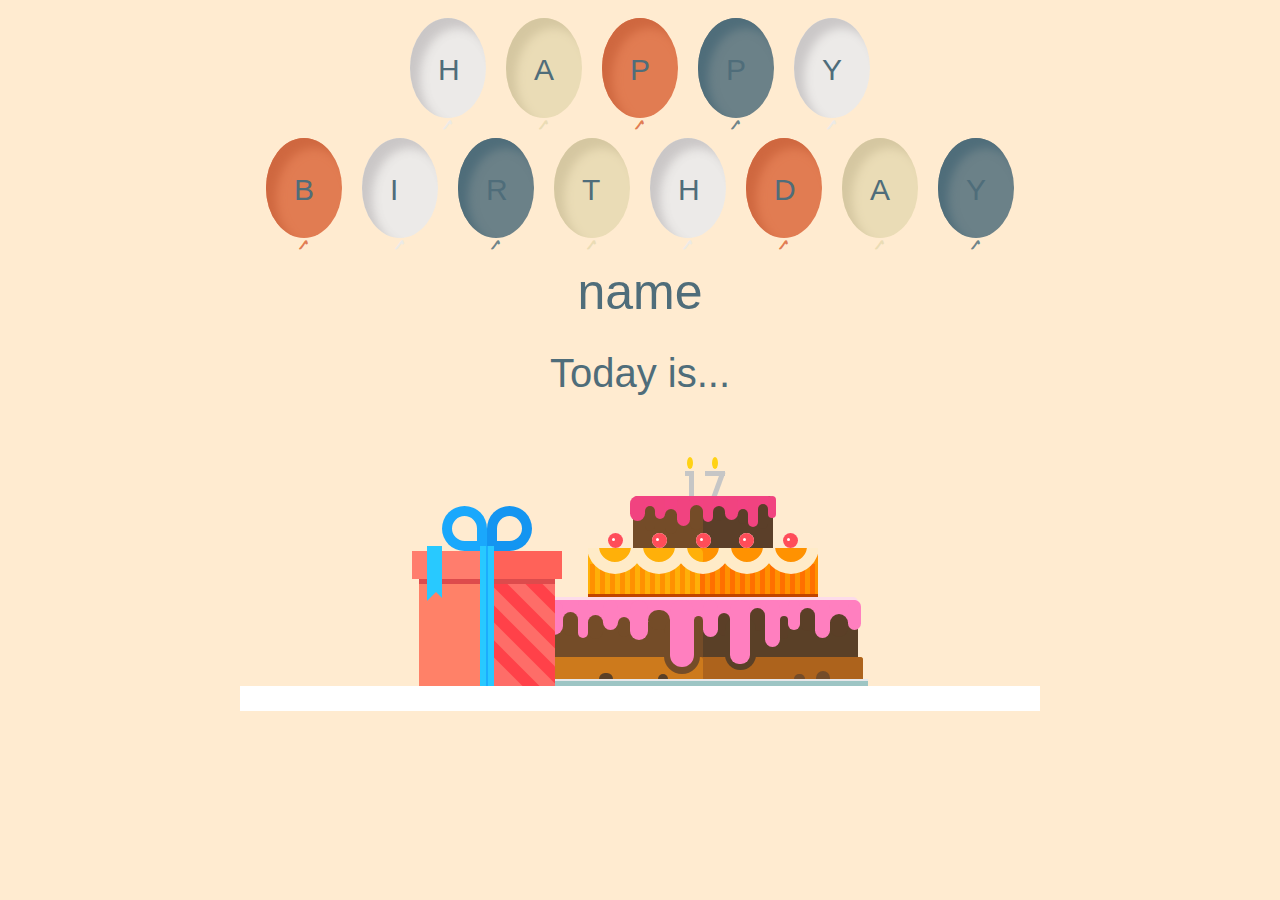
==== commit 22736484: "fake" ====
--- a/indexs.html
+++ b/indexs.html
@@ -3,7 +3,7 @@
   <head>
     <meta charset="UTF-8" />
     <meta name="viewport" content="width=device-width, initial-scale=1.0" />
-    <title>Document</title>
+    <title>❤️</title>
     <link rel="stylesheet" href="brithday.css" />
     <link rel="stylesheet" href="bollen.css" />
 
@@ -17,6 +17,10 @@
   </head>
   <style></style>
   <body>
+    <audio autoplay>
+      <source src="hbd.mp3" type="audio/mp3" />
+      Your browser does not support the audio tag.
+    </audio>
     <!--Font Awesome CDN-->
     <div class="happy">
       <div class="balloon balloon1 balloon-anim1"></div>
@@ -37,7 +41,7 @@
       <div class="balloon balloon4 balloon-anim6"></div>
     </div>
 
-    <div class="name" id="name">Sweetheart</div>
+    <div class="name" id="name"></div>
     <div class="message" id="message"></div>
 
     <section class="wrap">
@@ -164,7 +168,7 @@
     <!-- <script src="brithday.js"></script> -->
     <script>
       var title = document.querySelector("#name");
-      title.innerHTML = "tanishq gupta";
+      title.innerHTML = "name";
       var arry = [
         "<p>Today is...</p>",
         "<p>as beautiful as other days</p>",
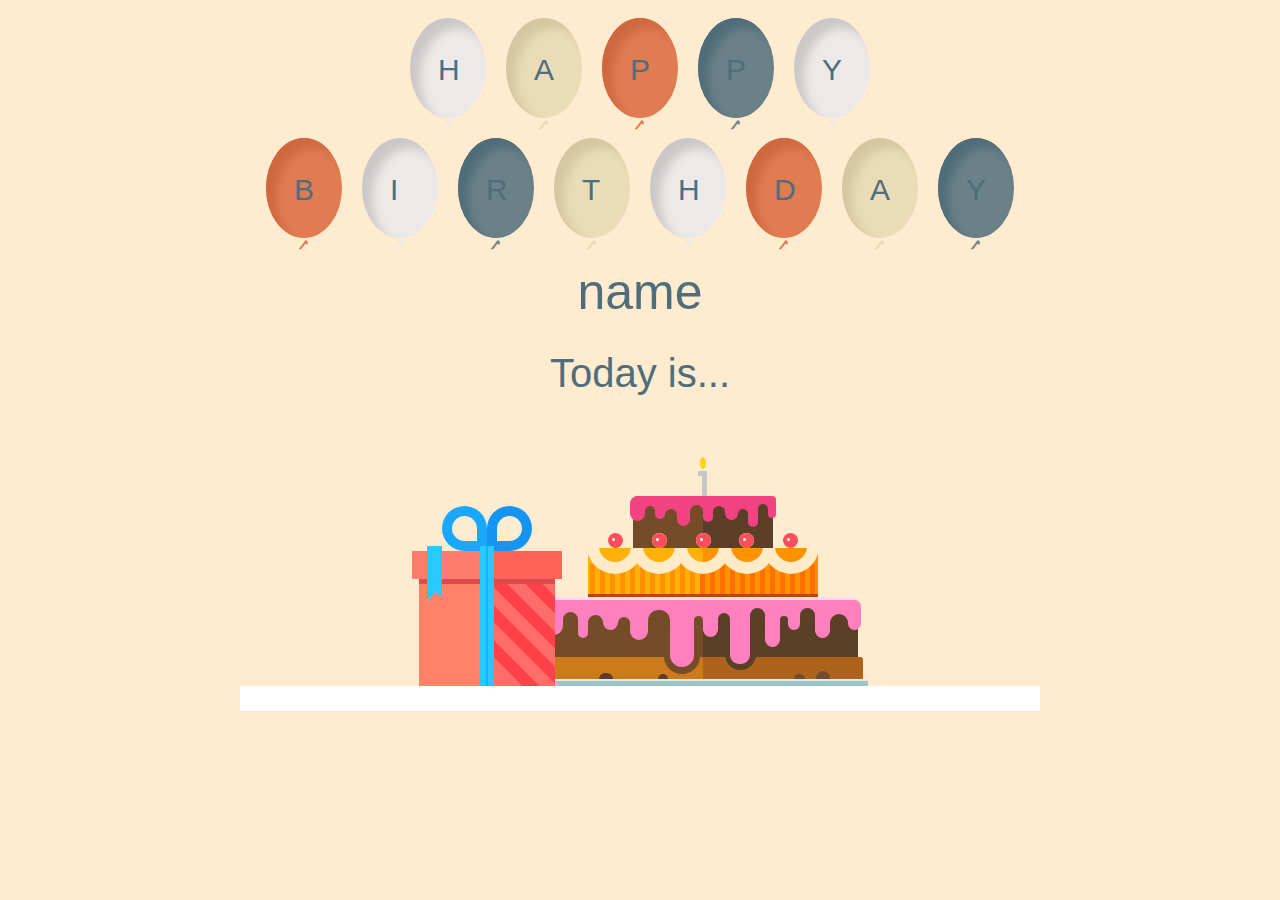
==== commit bd19cc05: "css fix" ====
--- a/indexs.html
+++ b/indexs.html
@@ -6,6 +6,7 @@
     <title>❤️</title>
     <link rel="stylesheet" href="brithday.css" />
     <link rel="stylesheet" href="bollen.css" />
+    <link rel="icon" href="favicon-48x48.png" type="image/x-icon">
 
     <link
       rel="stylesheet"
@@ -67,9 +68,6 @@
       <section class="cake">
         <div class="one_number">
           <div class="one_flame"></div>
-        </div>
-        <div class="seven_number">
-          <div class="seven_flame"></div>
         </div>
         <section class="cake_top2">
           <section class="cake_top1_creams">
--- a/brithday.css
+++ b/brithday.css
@@ -813,7 +813,7 @@
 }
 .one_number {
     position: absolute;
-    left: 147px;
+    left: 160px;
     top: 25px;
     width: 9px;
 }
@@ -835,7 +835,7 @@
     top: 0px;
     right: 0px;
 }
-.seven_number {
+/* .seven_number {
     position: absolute;
     right: 147px;
     top: 25px;
@@ -872,7 +872,7 @@
     animation: flame 0.5s infinite linear;
     -moz-animation: flame 0.5s infinite linear;
     bottom: 2px;
-}
+} */
 .one_flame {
     height: 12px;
     width: 6px;
